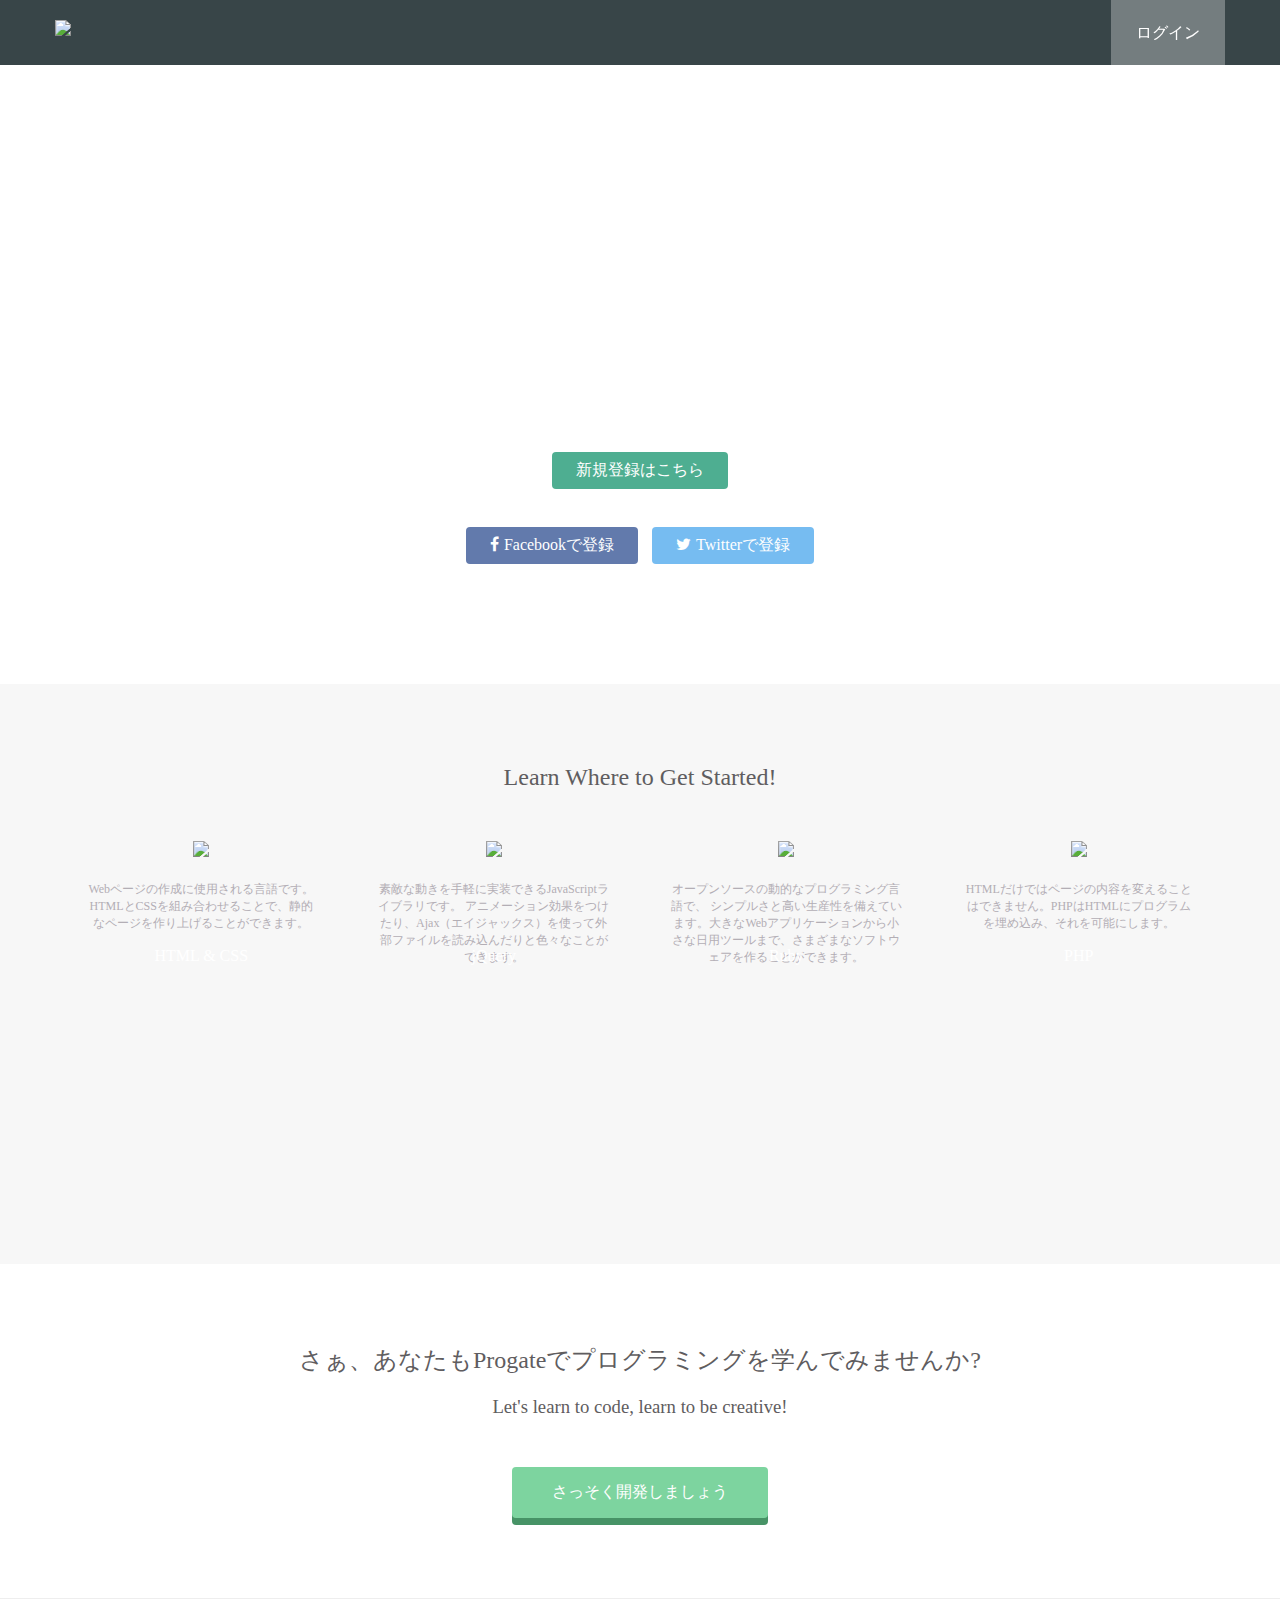
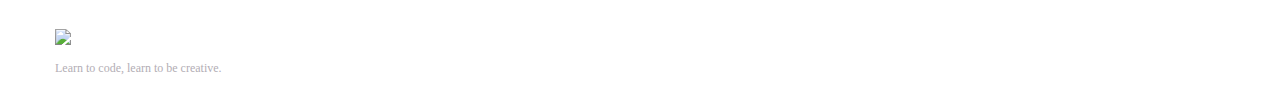
==== index.html @ 9de14508 "追加します" ====
<!DOCTYPE html>
<html>
  <head>
    <meta charset="utf-8">
    <title>Progate</title>
    <link rel="stylesheet" href="https://maxcdn.bootstrapcdn.com/font-awesome/4.3.0/css/font-awesome.min.css">
    <link rel="stylesheet" href="stylesheet.css">
  </head>
  <body>
    <header>
      <div class="container">
        <div class="header-left">
          <img class="logo" src="https://prog-8.com/images/html/advanced/main_logo.png">
        </div>
        <div class="header-right">
          <a href="#" class="login">ログイン</a>
        </div>
      </div>
    </header>
    <div class="top-wrapper">
      <div class="container">
        <h1>LEARN TO CODE.</h1>
        <h1>LEARN TO BE CREATIVE.</h1>
        <p>Progateはオンラインプログラミング学習サービスです。</p>
        <p>初心者にもやさしいスライドとレッスンで、Webサービスを作りながらプログラミングを学んでいきましょう。</p>
        <div class="btn-wrapper">
          <a href="#" class="btn signup">新規登録はこちら</a>
          <p>or sign up with</p>
          <a href="#" class="btn facebook"><span class="fa fa-facebook"></span>Facebookで登録</a>
          <a href="#" class="btn twitter"><span class="fa fa-twitter"></span>Twitterで登録</a>
        </div>
      </div>
    </div>
    <div class="lesson-wrapper">
      <div class="container">
        <div class="heading">
          <h2>Learn Where to Get Started!</h2>
        </div>
        <div class="lessons">
          <div class="lesson">
            <div class="lesson-icon">
              <img src="https://prog-8.com/images/html/advanced/html.png">
              <p>HTML & CSS</p>
            </div>
            <p class="txt-contents">Webページの作成に使用される言語です。HTMLとCSSを組み合わせることで、静的なページを作り上げることができます。</p>
          </div>
          <div class="lesson">
            <div class="lesson-icon">
              <img src="https://prog-8.com/images/html/advanced/jQuery.png">
              <p>jQuery</p>
            </div>
            <p class="txt-contents">素敵な動きを手軽に実装できるJavaScriptライブラリです。 アニメーション効果をつけたり、Ajax（エイジャックス）を使って外部ファイルを読み込んだりと色々なことができます。</p>
          </div>
          <div class="lesson">
            <div class="lesson-icon">
              <img src="https://prog-8.com/images/html/advanced/ruby.png">
              <p>Ruby</p>
            </div>
            <p class="txt-contents">オープンソースの動的なプログラミング言語で、 シンプルさと高い生産性を備えています。大きなWebアプリケーションから小さな日用ツールまで、さまざまなソフトウェアを作ることができます。</p>
          </div>
          <div class="lesson">
            <div class="lesson-icon">
              <img src="https://prog-8.com/images/html/advanced/php.png">
              <p>PHP</p>
            </div>
            <p class="txt-contents">HTMLだけではページの内容を変えることはできません。PHPはHTMLにプログラムを埋め込み、それを可能にします。</p>
          </div>
        </div>
      </div>
    </div>
    <div class="message-wrapper">
      <div class="container">
        <div class="heading">
          <h2>さぁ、あなたもProgateでプログラミングを学んでみませんか?</h2>
          <h3>Let's learn to code, learn to be creative!</h3>
        </div>
        <span class="btn message">さっそく開発しましょう</span>
      </div>
    </div>
    <footer>
      <div class="container">
        <img src="https://prog-8.com/images/html/advanced/footer_logo.png">
        <p>Learn to code, learn to be creative.</p>
      </div>
    </footer>
  </body>
</html>
---- stylesheet.css ----
body {
  margin: 0;
  font-family: "Hiragino Kaku Gothic ProN";
}

a {
  text-decoration: none;
}

.container {
  width: 1170px;
  padding: 0 15px;
  margin: 0 auto;
}

.top-wrapper {
  padding: 180px 0 100px 0;
  background-image: url(https://prog-8.com/images/html/advanced/top.png);
  background-size: cover;
  color: white;
  text-align: center;
}

.top-wrapper h1 {
  opacity: 0.7;
  font-size: 45px;
  letter-spacing: 5px;
}

.top-wrapper p {
  opacity: 0.7;
}

.btn-wrapper {
  margin: 20px 0;
}

.btn-wrapper p {
  margin: 10px 0;
}

.signup {
  background-color: #239b76;
}

.facebook {
  background-color: #3b5998;
  margin-right: 10px;
}

.twitter {
  background-color: #55acee;
}

.btn {
  padding: 8px 24px;
  color: white;
  display: inline-block;
  opacity: 0.8;
  border-radius: 4px;
}

.btn:hover {
  opacity: 1;
}

.fa {
  margin-right: 5px;
}

header {
  height: 65px;
  width: 100%;
  background-color: rgba(34, 49, 52, 0.9);
  /* positionプロパティをfixedに、topを0に指定してください */
  position:fixed;
  top:0;
  
  /* z-indexを10に指定してください */
  z-index:10;
}

.logo {
  width: 124px;
  margin-top: 20px;
}

.header-left {
  float: left;
}

.header-right {
  float: right;
  background-color: rgba(255, 255, 255, 0.3);
  transition: all 0.5s;
}

.header-right:hover {
  background-color: rgba(255, 255, 255, 0.5);
}

.header-right a {
  line-height: 65px;
  padding: 0 25px;
  color: white;
  display: block;
}

.lesson-wrapper {
  height: 500px;
  padding-bottom: 80px;
  background-color: #f7f7f7;
  text-align: center;
}

.heading {
  padding-top: 60px;
  padding-bottom: 30px;
  color: #5f5d60;
}

.heading h2 {
  font-weight: normal;
}

.lesson {
  float: left;
  width: 25%;
}

.lesson-icon {
  position: relative;
}

.lesson-icon p {
  position: absolute;
  top: 90px;
  width: 100%;
  color: white;
}

.txt-contents {
  width: 80%;
  display: inline-block;
  margin-top: 20px;
  font-size: 12px;
  color: #b3aeb5;
}

.heading h3 {
  font-weight: normal;
}

.message-wrapper {
  border-bottom: 1px solid #eee;
  padding-bottom: 80px;
  text-align: center;
}

.message {
  padding: 15px 40px;
  background-color: #5dca88;
  cursor: pointer;
  box-shadow: 0 7px #1a7940;
}

.message:active {
  position: relative;
  top: 7px;
  box-shadow: none;
}

footer img {
  width: 125px;
}

footer p {
  color: #b3aeb5;
  font-size: 12px;
}

footer {
  padding-top: 30px;
}
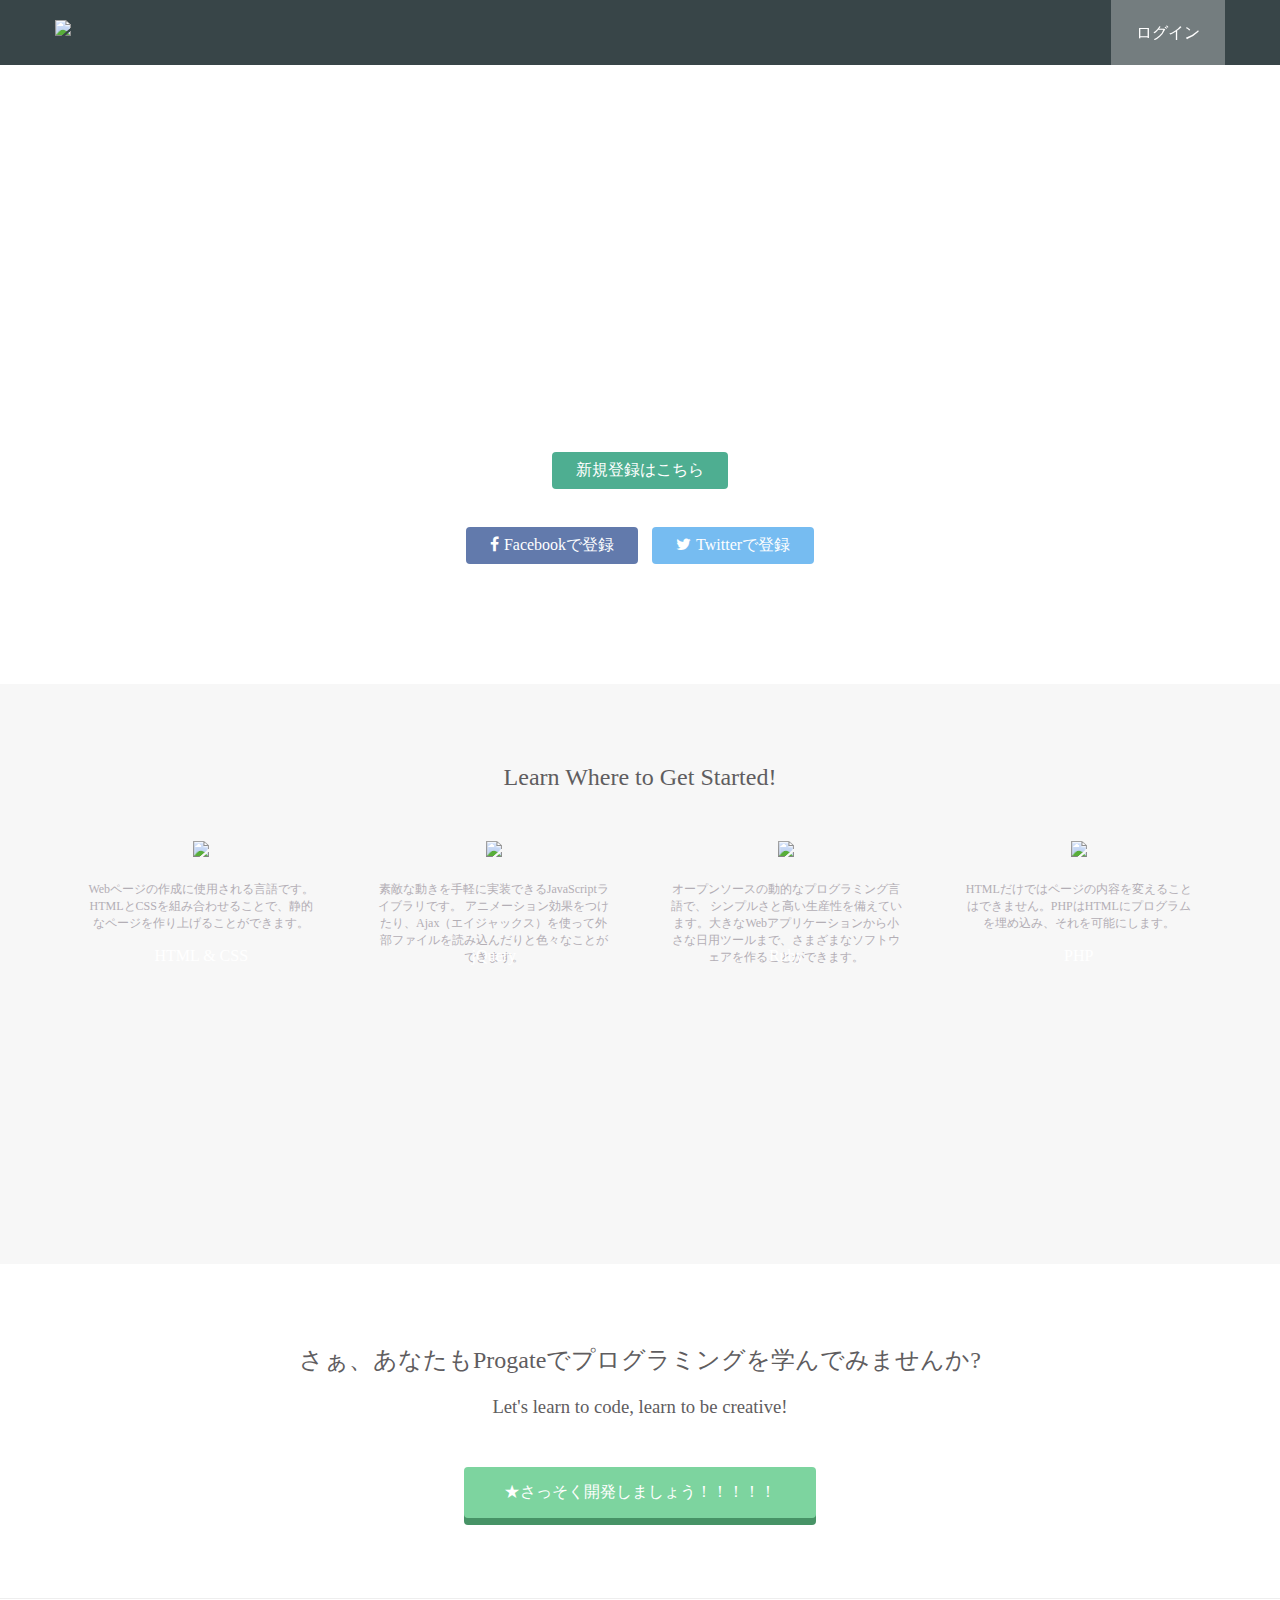
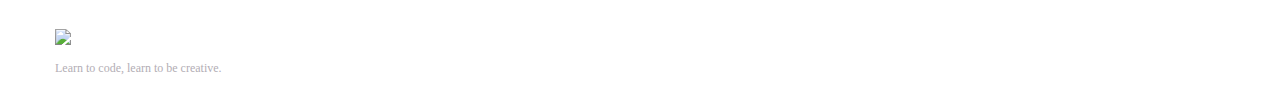
==== commit 0db53202: "修正しました" ====
--- a/index.html
+++ b/index.html
@@ -74,7 +74,8 @@
           <h2>さぁ、あなたもProgateでプログラミングを学んでみませんか?</h2>
           <h3>Let's learn to code, learn to be creative!</h3>
         </div>
-        <span class="btn message">さっそく開発しましょう</span>
+        <span class="btn message">★さっそく開発しましょう！！！！！
+        </span>
       </div>
     </div>
     <footer>
